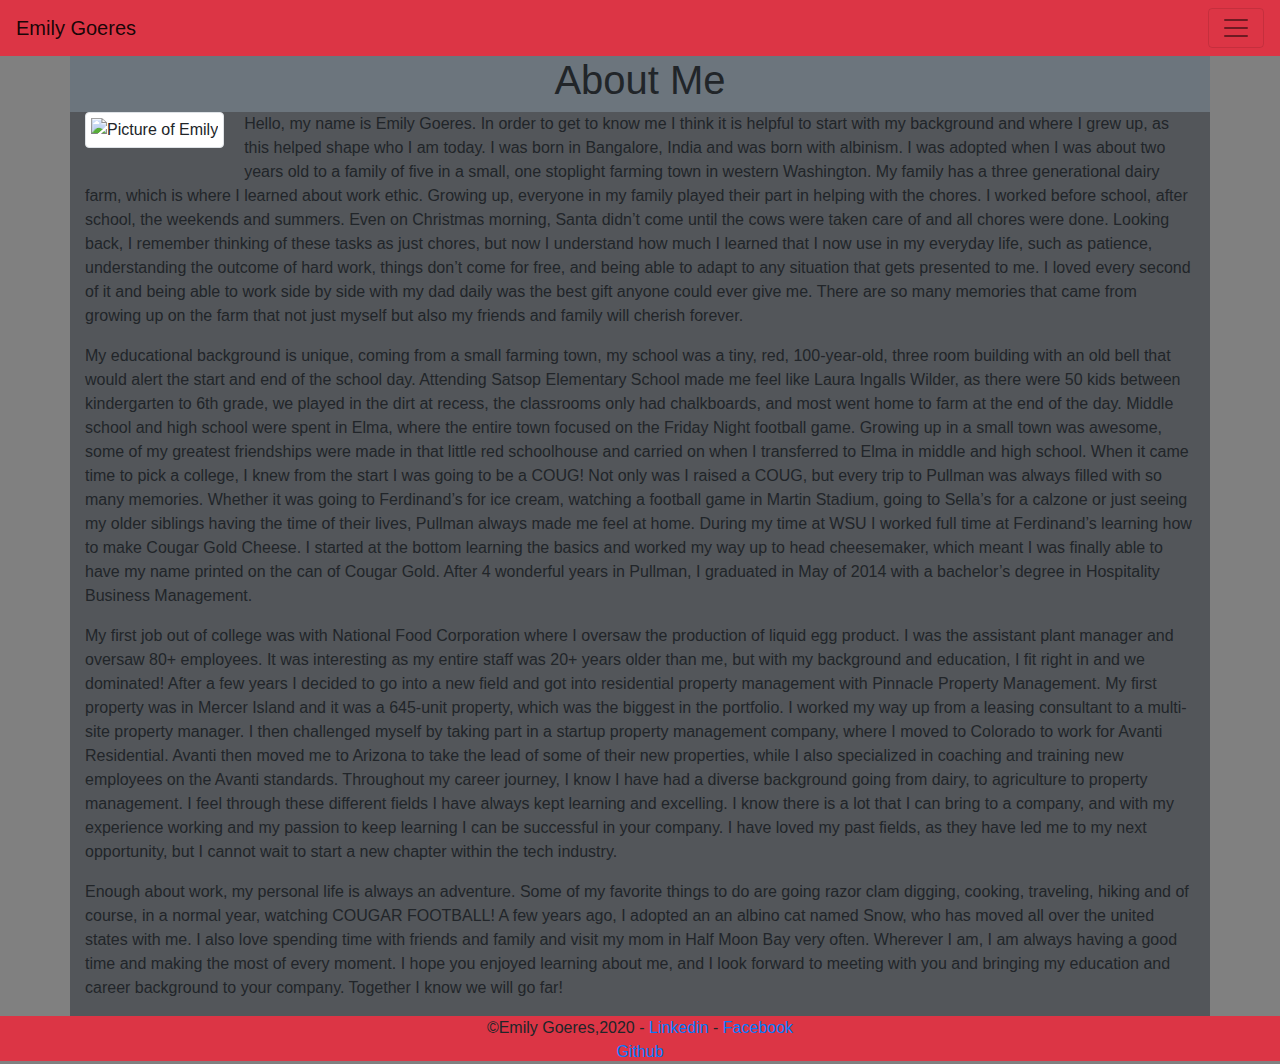
==== index.html @ eead7c9e "Updated footer" ====
<!DOCTYPE html>
<html lang="en">

<head>
    <meta charset="UTF-8">
    <meta name="viewport" content="width=device-width, initial-scale=1.0">
    <title>Learn About Emily Goeres</title>
    <link rel="stylesheet" href="https://stackpath.bootstrapcdn.com/bootstrap/4.5.2/css/bootstrap.min.css"
        integrity="sha384-JcKb8q3iqJ61gNV9KGb8thSsNjpSL0n8PARn9HuZOnIxN0hoP+VmmDGMN5t9UJ0Z" crossorigin="anonymous">
    <link rel="stylesheet" href="style.css">

</head>

<body>
    <nav class="navbar navbar-expand-g navbar-light bg-danger">
        <a class="navbar-brand" href="#">Emily Goeres</a>
        <button class="navbar-toggler" type="button" data-toggle="collapse" data-target="#navbarSupportedContent"
            aria-controls="navbarSupportedContent" aria-expanded="false" aria-label="Toggle navigation">
            <span class="navbar-toggler-icon"></span>
        </button>

        <div class="collapse navbar-collapse" id="navbarSupportedContent">
            <ul class="navbar-nav">
                <li class="nav-item active">
                    <a class="nav-link" href="./index.html">Home/About <span class="sr-only">(current)</span></a>
                </li>
                <li class="nav-item active">
                    <a class="nav-link" href="./contact.html">Contact <span class="sr-only">Contact</span></a>
                </li>
                <li class="nav-item active">
                    <a class="nav-link" href="./portfolio.html">Portfolio Pages <span
                            class="sr-only">Portfolio</span></a>
                </li>
                <li class="nav-item active">
                    <a class="nav-link" href="./Assets/Resume/Emily Goeres Resume 2.1.pdf">Resume <span
                            class="sr-only"></span></a>
                </li>

            </ul>

        </div>
    </nav>

    <div class="container">

        <div class="row">
            <div class="bg-secondary text-center col-sm-12">
                <h1>About Me</h1>
            </div>
        </div>
        <div class="row">

            <div class="col-sm-12">

                <img id="portfolioimage"
                    src="http://scontent.fphx1-2.fna.fbcdn.net/v/t1.0-9/37831268_1720587614655629_8943489200225779712_n.jpg?_nc_cat=104&_nc_sid=09cbfe&_nc_ohc=Hk1LkyOUCbkAX_CzVw_&_nc_ht=scontent.fphx1-2.fna&oh=28d1d1209039a7cd744398e6cfa3e07c&oe=5F7813DA"
                    alt="Picture of Emily" class="img-fluid img-thumbnail"
                    style="float:left; padding:5px; margin: 0 20px 20px 0">


                <p>Hello, my name is Emily Goeres. In order to get to know me I think it is helpful to start with my
                    background and where I grew up, as this helped shape who I am today. I was born in Bangalore, India
                    and was born with albinism. I was adopted when I was about two years old to a family of five in a
                    small, one stoplight farming town in western Washington. My family has a three generational dairy
                    farm, which is where I learned about work ethic. Growing up, everyone in my family played their part
                    in helping with the chores. I worked before school, after school, the weekends and summers. Even on
                    Christmas morning, Santa didn’t come until the cows were taken care of and all chores were done.
                    Looking back, I remember thinking of these tasks as just chores, but now I understand how much I
                    learned that I now use in my everyday life, such as patience, understanding the outcome of hard
                    work, things don’t come for free, and being able to adapt to any situation that gets presented to
                    me. I loved every second of it and being able to work side by side with my dad daily was the best
                    gift anyone could ever give me. There are so many memories that came from growing up on the farm
                    that not just myself but also my friends and family will cherish forever.
                </p>
                <p>My educational background is unique, coming from a small farming town, my school was a tiny, red,
                    100-year-old, three room building with an old bell that would alert the start and end of the school
                    day. Attending Satsop Elementary School made me feel like Laura Ingalls Wilder, as there were 50
                    kids between kindergarten to 6th grade, we played in the dirt at recess, the classrooms only had
                    chalkboards, and most went home to farm at the end of the day. Middle school and high school were
                    spent in Elma, where the entire town focused on the Friday Night football game. Growing up in a
                    small town was awesome, some of my greatest friendships were made in that little red schoolhouse and
                    carried on when I transferred to Elma in middle and high school. When it came time to pick a
                    college, I knew from the start I was going to be a COUG! Not only was I raised a COUG, but every
                    trip to Pullman was always filled with so many memories. Whether it was going to Ferdinand’s for ice
                    cream, watching a football game in Martin Stadium, going to Sella’s for a calzone or just seeing my
                    older siblings having the time of their lives, Pullman always made me feel at home. During my time
                    at WSU I worked full time at Ferdinand’s learning how to make Cougar Gold Cheese. I started at the
                    bottom learning the basics and worked my way up to head cheesemaker, which meant I was finally able
                    to have my name printed on the can of Cougar Gold. After 4 wonderful years in Pullman, I graduated
                    in May of 2014 with a bachelor’s degree in Hospitality Business Management.
                </p>
                <p> My first job out of college was with National Food Corporation where I oversaw the production of
                    liquid egg product. I was the assistant plant manager and oversaw 80+ employees. It was interesting
                    as my entire staff was 20+ years older than me, but with my background and education, I fit right in
                    and we dominated! After a few years I decided to go into a new field and got into residential
                    property management with Pinnacle Property Management. My first property was in Mercer Island and it
                    was a 645-unit property, which was the biggest in the portfolio. I worked my way up from a leasing
                    consultant to a multi-site property manager. I then challenged myself by taking part in a startup
                    property management company, where I moved to Colorado to work for Avanti Residential. Avanti then
                    moved me to Arizona to take the lead of some of their new properties, while I also specialized in
                    coaching and training new employees on the Avanti standards. Throughout my career journey, I know I
                    have had a diverse background going from dairy, to agriculture to property management. I feel
                    through these different fields I have always kept learning and excelling. I know there is a lot that
                    I can bring to a company, and with my experience working and my passion to keep learning I can be
                    successful in your company. I have loved my past fields, as they have led me to my next opportunity,
                    but I cannot wait to start a new chapter within the tech industry.
                </p>
                <p>Enough about work, my personal life is always an adventure. Some of my favorite things to do are
                    going razor clam digging, cooking, traveling, hiking and of course, in a normal year, watching
                    COUGAR FOOTBALL! A few years ago, I adopted an an albino cat named Snow, who has moved all over the
                    united states with me. I also love spending time with friends and family and visit my mom in Half
                    Moon Bay very often. Wherever I am, I am always having a good time and making the most of every
                    moment. I hope you enjoyed learning about me, and I look forward to meeting with you and bringing my
                    education and career background to your company. Together I know we will go far!
                </p>
            </div>
        </div>
    </div>
    </div>
    </div>
    <footer class="bg-danger text-center">
        <p style="margin:0">&copy;Emily Goeres,2020 -
            <a data-control-name="contact_se_more" href="https://www.linkedin.com/in/emily-goeres-95651242"
                id="ember550" class="ember-view">
                <span class="t-16 link-without-visited-state" target="_blank">Linkedin</span>
            </a> -
            <a href="https://www.facebook.com/emily.goeres.9" target="_blank">Facebook</a></p>
            <a href="https://github.com/emilygoeres" target="_blank">Github</a></p>
    </footer>

    <script src="https://code.jquery.com/jquery-3.5.1.slim.min.js"
        integrity="sha384-DfXdz2htPH0lsSSs5nCTpuj/zy4C+OGpamoFVy38MVBnE+IbbVYUew+OrCXaRkfj"
        crossorigin="anonymous"></script>
    <script src="https://cdn.jsdelivr.net/npm/popper.js@1.16.1/dist/umd/popper.min.js"
        integrity="sha384-9/reFTGAW83EW2RDu2S0VKaIzap3H66lZH81PoYlFhbGU+6BZp6G7niu735Sk7lN"
        crossorigin="anonymous"></script>
    <script src="https://stackpath.bootstrapcdn.com/bootstrap/4.5.2/js/bootstrap.min.js"
        integrity="sha384-B4gt1jrGC7Jh4AgTPSdUtOBvfO8shuf57BaghqFfPlYxofvL8/KUEfYiJOMMV+rV"
        crossorigin="anonymous"></script>
</body>

</html>
---- style.css ----
body {
    background-color: gray;
    
}
#portfolioimage {
    max-width: 350px;
    max-height: 350px;
    padding: 5%;
 
}

.container {
background-color: #53565A;
}

a:visited {
    color:black;
}
footer {
    height: 5vh;
}
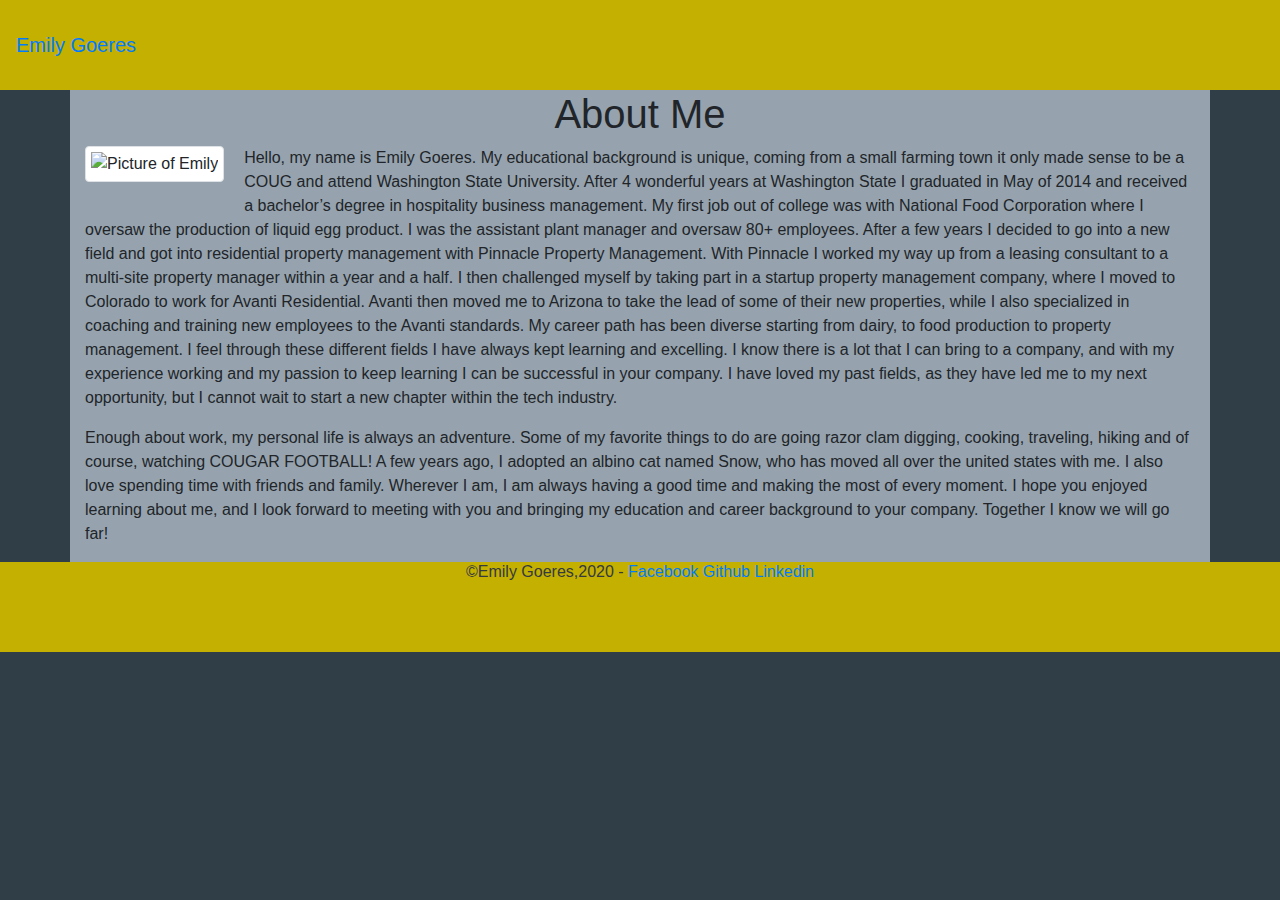
==== commit ad54de7a: "Updated images and about me info" ====
--- a/index.html
+++ b/index.html
@@ -1,5 +1,6 @@
 <!DOCTYPE html>
 <html lang="en">
+
 
 <head>
     <meta charset="UTF-8">
@@ -12,8 +13,8 @@
 </head>
 
 <body>
-    <nav class="navbar navbar-expand-g navbar-light bg-danger">
-        <a class="navbar-brand" href="#">Emily Goeres</a>
+    <nav class="navbar navbar-expand-g navbar">
+        <a class="navbar-brand">Emily Goeres</a>
         <button class="navbar-toggler" type="button" data-toggle="collapse" data-target="#navbarSupportedContent"
             aria-controls="navbarSupportedContent" aria-expanded="false" aria-label="Toggle navigation">
             <span class="navbar-toggler-icon"></span>
@@ -44,7 +45,7 @@
     <div class="container">
 
         <div class="row">
-            <div class="bg-secondary text-center col-sm-12">
+            <div class="text-center col-sm-12">
                 <h1>About Me</h1>
             </div>
         </div>
@@ -58,74 +59,50 @@
                     style="float:left; padding:5px; margin: 0 20px 20px 0">
 
 
-                <p>Hello, my name is Emily Goeres. In order to get to know me I think it is helpful to start with my
-                    background and where I grew up, as this helped shape who I am today. I was born in Bangalore, India
-                    and was born with albinism. I was adopted when I was about two years old to a family of five in a
-                    small, one stoplight farming town in western Washington. My family has a three generational dairy
-                    farm, which is where I learned about work ethic. Growing up, everyone in my family played their part
-                    in helping with the chores. I worked before school, after school, the weekends and summers. Even on
-                    Christmas morning, Santa didn’t come until the cows were taken care of and all chores were done.
-                    Looking back, I remember thinking of these tasks as just chores, but now I understand how much I
-                    learned that I now use in my everyday life, such as patience, understanding the outcome of hard
-                    work, things don’t come for free, and being able to adapt to any situation that gets presented to
-                    me. I loved every second of it and being able to work side by side with my dad daily was the best
-                    gift anyone could ever give me. There are so many memories that came from growing up on the farm
-                    that not just myself but also my friends and family will cherish forever.
-                </p>
-                <p>My educational background is unique, coming from a small farming town, my school was a tiny, red,
-                    100-year-old, three room building with an old bell that would alert the start and end of the school
-                    day. Attending Satsop Elementary School made me feel like Laura Ingalls Wilder, as there were 50
-                    kids between kindergarten to 6th grade, we played in the dirt at recess, the classrooms only had
-                    chalkboards, and most went home to farm at the end of the day. Middle school and high school were
-                    spent in Elma, where the entire town focused on the Friday Night football game. Growing up in a
-                    small town was awesome, some of my greatest friendships were made in that little red schoolhouse and
-                    carried on when I transferred to Elma in middle and high school. When it came time to pick a
-                    college, I knew from the start I was going to be a COUG! Not only was I raised a COUG, but every
-                    trip to Pullman was always filled with so many memories. Whether it was going to Ferdinand’s for ice
-                    cream, watching a football game in Martin Stadium, going to Sella’s for a calzone or just seeing my
-                    older siblings having the time of their lives, Pullman always made me feel at home. During my time
-                    at WSU I worked full time at Ferdinand’s learning how to make Cougar Gold Cheese. I started at the
-                    bottom learning the basics and worked my way up to head cheesemaker, which meant I was finally able
-                    to have my name printed on the can of Cougar Gold. After 4 wonderful years in Pullman, I graduated
-                    in May of 2014 with a bachelor’s degree in Hospitality Business Management.
-                </p>
-                <p> My first job out of college was with National Food Corporation where I oversaw the production of
-                    liquid egg product. I was the assistant plant manager and oversaw 80+ employees. It was interesting
-                    as my entire staff was 20+ years older than me, but with my background and education, I fit right in
-                    and we dominated! After a few years I decided to go into a new field and got into residential
-                    property management with Pinnacle Property Management. My first property was in Mercer Island and it
-                    was a 645-unit property, which was the biggest in the portfolio. I worked my way up from a leasing
-                    consultant to a multi-site property manager. I then challenged myself by taking part in a startup
-                    property management company, where I moved to Colorado to work for Avanti Residential. Avanti then
-                    moved me to Arizona to take the lead of some of their new properties, while I also specialized in
-                    coaching and training new employees on the Avanti standards. Throughout my career journey, I know I
-                    have had a diverse background going from dairy, to agriculture to property management. I feel
-                    through these different fields I have always kept learning and excelling. I know there is a lot that
-                    I can bring to a company, and with my experience working and my passion to keep learning I can be
-                    successful in your company. I have loved my past fields, as they have led me to my next opportunity,
-                    but I cannot wait to start a new chapter within the tech industry.
+                <p>Hello, my name is Emily Goeres. My educational background is unique, coming from a small farming town
+                    it only made sense to be a COUG and attend Washington State University. After 4 wonderful years at
+                    Washington State I graduated in May of 2014 and received a bachelor’s degree in hospitality business
+                    management. My first job out of college was with National Food Corporation where I oversaw the
+                    production of liquid egg product. I was the assistant plant manager and oversaw 80+ employees.
+                    After a few years I decided to go into a new field and got into residential property management with
+                    Pinnacle Property Management. With Pinnacle I worked my way up from a leasing consultant to a
+                    multi-site property manager within a year and a half. I then challenged myself by taking part in a
+                    startup property management company, where I moved to Colorado to work for Avanti Residential.
+                    Avanti then moved me to Arizona to take the lead of some of their new properties, while I also
+                    specialized in coaching and training new employees to the Avanti standards. My career path has been
+                    diverse starting from dairy, to food production to property management. I feel through these
+                    different fields I have always kept learning and excelling. I know there is a lot that I can bring
+                    to a company, and with my experience working and my passion to keep learning I can be successful in
+                    your company. I have loved my past fields, as they have led me to my next opportunity, but I cannot
+                    wait to start a new chapter within the tech industry.
+
                 </p>
                 <p>Enough about work, my personal life is always an adventure. Some of my favorite things to do are
-                    going razor clam digging, cooking, traveling, hiking and of course, in a normal year, watching
-                    COUGAR FOOTBALL! A few years ago, I adopted an an albino cat named Snow, who has moved all over the
-                    united states with me. I also love spending time with friends and family and visit my mom in Half
-                    Moon Bay very often. Wherever I am, I am always having a good time and making the most of every
-                    moment. I hope you enjoyed learning about me, and I look forward to meeting with you and bringing my
-                    education and career background to your company. Together I know we will go far!
+                    going razor clam digging, cooking, traveling, hiking and of course, watching COUGAR FOOTBALL! A few
+                    years ago, I adopted an albino cat named Snow, who has moved all over the united states with me. I
+                    also love spending time with friends and family. Wherever I am, I am always having a good time and
+                    making the most of every moment. I hope you enjoyed learning about me, and I look forward to meeting
+                    with you and bringing my education and career background to your company. Together I know we will go
+                    far!
                 </p>
+
             </div>
         </div>
     </div>
     </div>
     </div>
-    <footer class="bg-danger text-center">
-        <p style="margin:0">&copy;Emily Goeres,2020 -
-            <a data-control-name="contact_se_more" href="https://www.linkedin.com/in/emily-goeres-95651242"
-                id="ember550" class="ember-view">
-                <span class="t-16 link-without-visited-state" target="_blank">Linkedin</span>
-            </a> -
-            <a href="https://www.facebook.com/emily.goeres.9" target="_blank">Facebook</a></p>
-            <a href="https://github.com/emilygoeres" target="_blank">Github</a></p>
+    <footer class="text-center text-dark">
+        <h6>
+            <p style="margin:10">&copy;Emily Goeres,2020 -
+                <!-- <a data-control-name="contact_se_more" href="https://www.linkedin.com/in/emily-goeres-95651242" id="ember550"
+            class="ember-view">
+            <span class="t-16 link-without-visited-state" target="_blank">Linkedin</span> -->
+                <!-- </a> -  -->
+                <a href="https://www.facebook.com/emily.goeres.9" target="_blank">Facebook</a>
+                <a href="https://github.com/emilygoeres" target="_blank">Github</a>
+                <a href="https://www.linkedin.com/in/emily-goeres-95651242" target="_blank">Linkedin</a></p>
+        </h6>
+
     </footer>
 
     <script src="https://code.jquery.com/jquery-3.5.1.slim.min.js"
--- a/style.css
+++ b/style.css
@@ -1,21 +1,27 @@
 body {
-    background-color: gray;
+    background-color:#303E48;
     
 }
 #portfolioimage {
     max-width: 350px;
     max-height: 350px;
-    padding: 5%;
+    padding: 6%;
  
 }
 
 .container {
-background-color: #53565A;
+background-color: #96A3AE;
 }
 
 a:visited {
     color:black;
 }
 footer {
-    height: 5vh;
+    height: 10vh;
+    background-color:#C4B000;
 }
+
+nav {
+    height: 10vh;
+    background-color:#C4B000;
+}
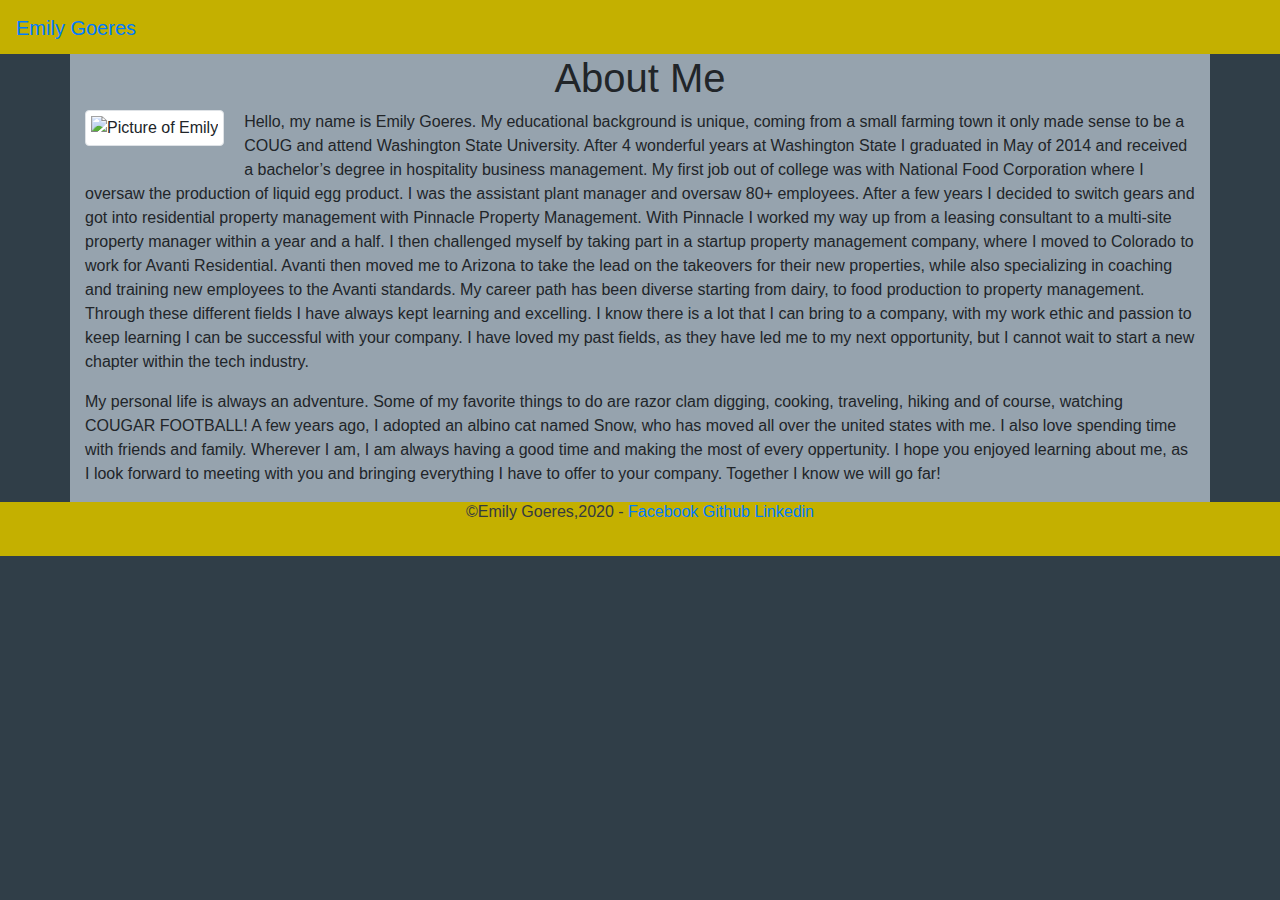
==== commit 090ad872: "Updated about me page" ====
--- a/index.html
+++ b/index.html
@@ -64,25 +64,25 @@
                     Washington State I graduated in May of 2014 and received a bachelor’s degree in hospitality business
                     management. My first job out of college was with National Food Corporation where I oversaw the
                     production of liquid egg product. I was the assistant plant manager and oversaw 80+ employees.
-                    After a few years I decided to go into a new field and got into residential property management with
+                    After a few years I decided to switch gears and got into residential property management with
                     Pinnacle Property Management. With Pinnacle I worked my way up from a leasing consultant to a
                     multi-site property manager within a year and a half. I then challenged myself by taking part in a
                     startup property management company, where I moved to Colorado to work for Avanti Residential.
-                    Avanti then moved me to Arizona to take the lead of some of their new properties, while I also
-                    specialized in coaching and training new employees to the Avanti standards. My career path has been
-                    diverse starting from dairy, to food production to property management. I feel through these
+                    Avanti then moved me to Arizona to take the lead on the takeovers for their new properties, while also
+                    specializing in coaching and training new employees to the Avanti standards. My career path has been
+                    diverse starting from dairy, to food production to property management. Through these
                     different fields I have always kept learning and excelling. I know there is a lot that I can bring
-                    to a company, and with my experience working and my passion to keep learning I can be successful in
+                    to a company, with my work ethic and passion to keep learning I can be successful with
                     your company. I have loved my past fields, as they have led me to my next opportunity, but I cannot
                     wait to start a new chapter within the tech industry.
 
                 </p>
-                <p>Enough about work, my personal life is always an adventure. Some of my favorite things to do are
-                    going razor clam digging, cooking, traveling, hiking and of course, watching COUGAR FOOTBALL! A few
+                <p> My personal life is always an adventure. Some of my favorite things to do are
+                    razor clam digging, cooking, traveling, hiking and of course, watching COUGAR FOOTBALL! A few
                     years ago, I adopted an albino cat named Snow, who has moved all over the united states with me. I
                     also love spending time with friends and family. Wherever I am, I am always having a good time and
-                    making the most of every moment. I hope you enjoyed learning about me, and I look forward to meeting
-                    with you and bringing my education and career background to your company. Together I know we will go
+                    making the most of every oppertunity. I hope you enjoyed learning about me, as I look forward to meeting
+                    with you and bringing everything I have to offer to your company. Together I know we will go
                     far!
                 </p>
 
--- a/style.css
+++ b/style.css
@@ -17,11 +17,11 @@
     color:black;
 }
 footer {
-    height: 10vh;
+    height: 6vh;
     background-color:#C4B000;
 }
 
 nav {
-    height: 10vh;
+    height: 6vh;
     background-color:#C4B000;
 }
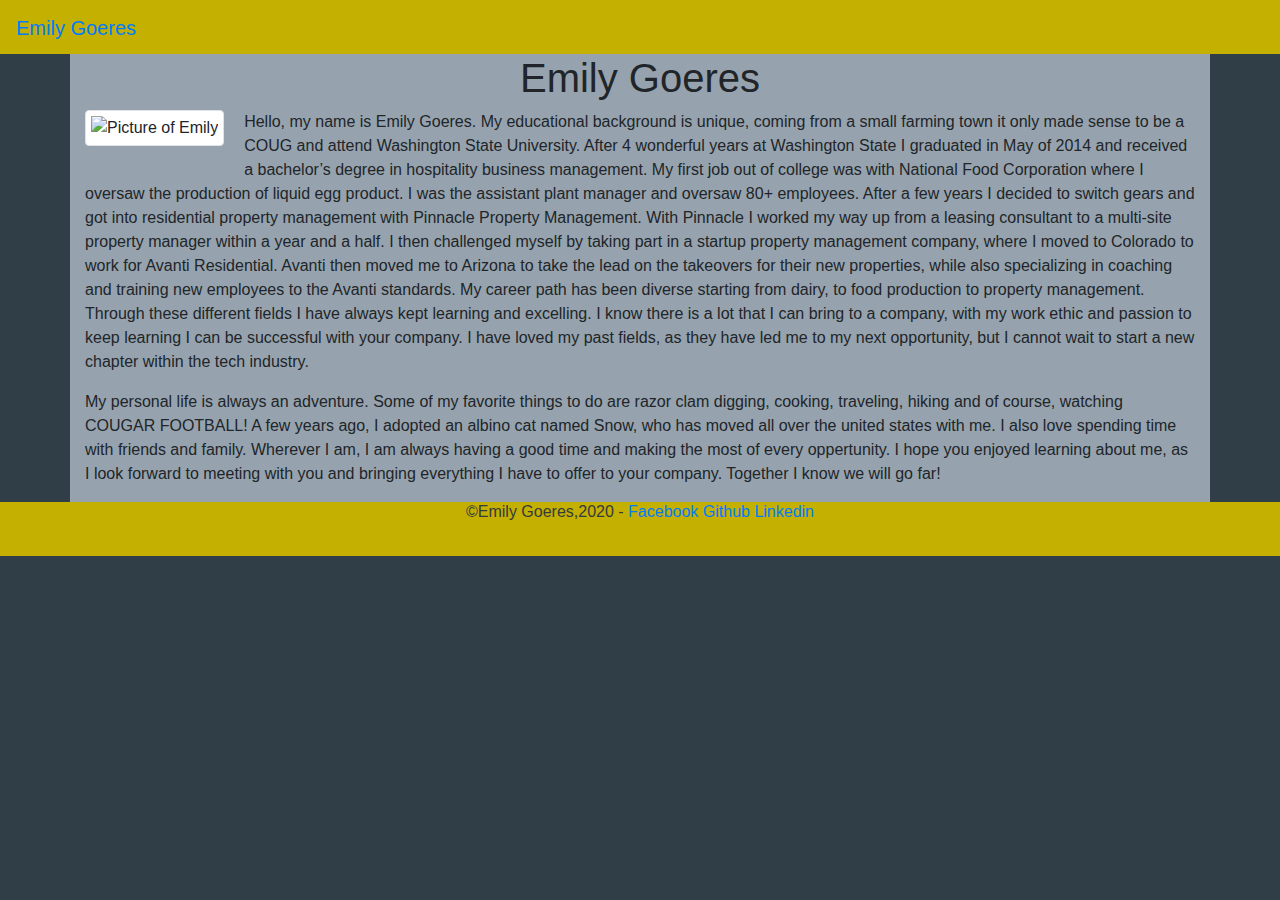
==== commit b76b70cb: "Added picture of mily" ====
--- a/index.html
+++ b/index.html
@@ -46,7 +46,7 @@
 
         <div class="row">
             <div class="text-center col-sm-12">
-                <h1>About Me</h1>
+                <h1>Emily Goeres</h1>
             </div>
         </div>
         <div class="row">
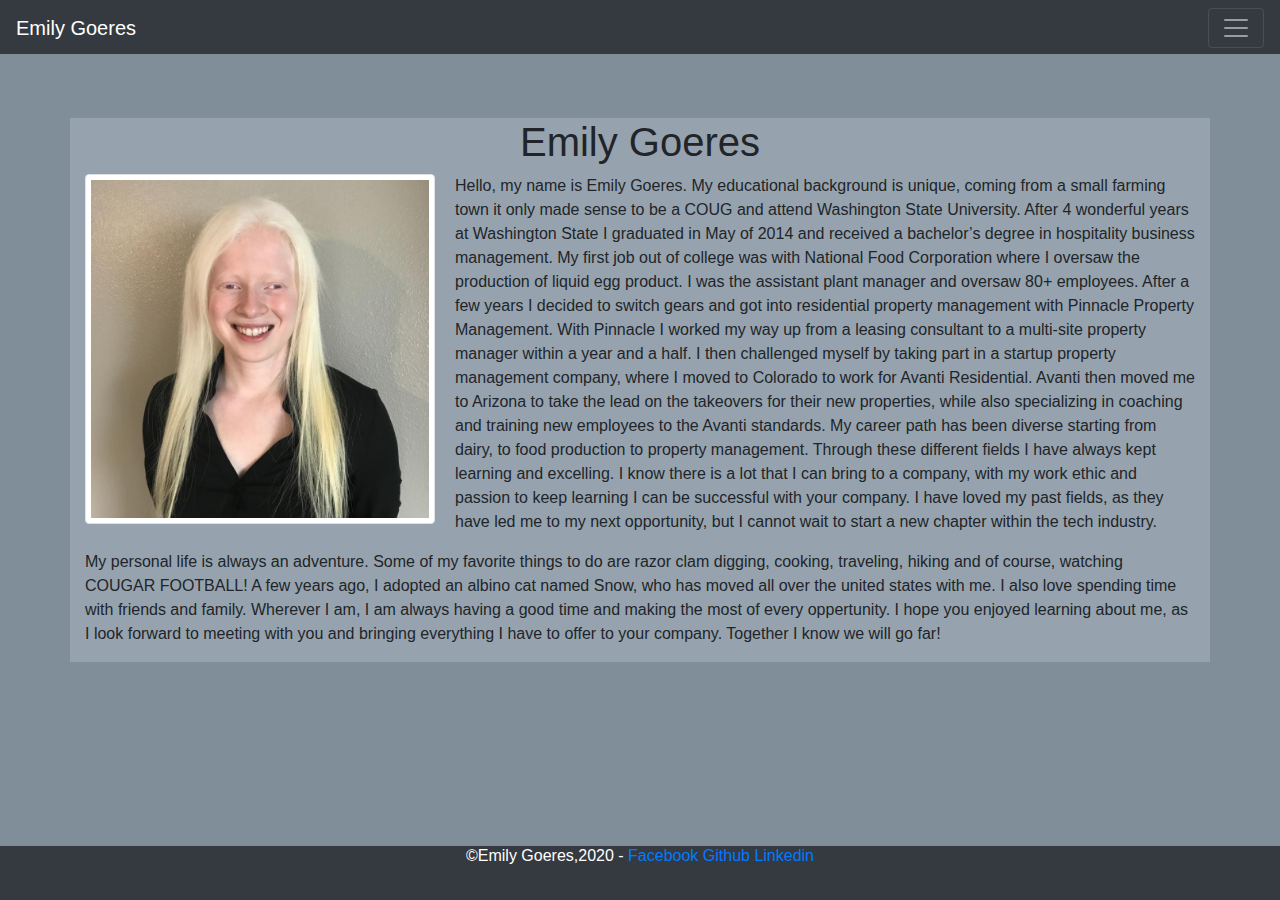
==== commit 218ffc71: "Added employee summary info to portfolio" ====
--- a/index.html
+++ b/index.html
@@ -9,15 +9,18 @@
     <link rel="stylesheet" href="https://stackpath.bootstrapcdn.com/bootstrap/4.5.2/css/bootstrap.min.css"
         integrity="sha384-JcKb8q3iqJ61gNV9KGb8thSsNjpSL0n8PARn9HuZOnIxN0hoP+VmmDGMN5t9UJ0Z" crossorigin="anonymous">
     <link rel="stylesheet" href="style.css">
+    <link rel="stylesheet" href="path/to/font-awesome/css/font-awesome.min.css">
 
 </head>
 
 <body>
-    <nav class="navbar navbar-expand-g navbar">
+    <nav class="navbar navbar-expand-g navbar-dark bg-dark">
         <a class="navbar-brand">Emily Goeres</a>
         <button class="navbar-toggler" type="button" data-toggle="collapse" data-target="#navbarSupportedContent"
             aria-controls="navbarSupportedContent" aria-expanded="false" aria-label="Toggle navigation">
             <span class="navbar-toggler-icon"></span>
+            <!-- <p class="navbar-toggler-icon"></p>
+            <p class="navbar-toggler-icon"></p> -->
         </button>
 
         <div class="collapse navbar-collapse" id="navbarSupportedContent">
@@ -54,7 +57,7 @@
             <div class="col-sm-12">
 
                 <img id="portfolioimage"
-                    src="http://scontent.fphx1-2.fna.fbcdn.net/v/t1.0-9/37831268_1720587614655629_8943489200225779712_n.jpg?_nc_cat=104&_nc_sid=09cbfe&_nc_ohc=Hk1LkyOUCbkAX_CzVw_&_nc_ht=scontent.fphx1-2.fna&oh=28d1d1209039a7cd744398e6cfa3e07c&oe=5F7813DA"
+                    src="./Assets/Images/emilybiopic.jpg"
                     alt="Picture of Emily" class="img-fluid img-thumbnail"
                     style="float:left; padding:5px; margin: 0 20px 20px 0">
 
@@ -68,7 +71,8 @@
                     Pinnacle Property Management. With Pinnacle I worked my way up from a leasing consultant to a
                     multi-site property manager within a year and a half. I then challenged myself by taking part in a
                     startup property management company, where I moved to Colorado to work for Avanti Residential.
-                    Avanti then moved me to Arizona to take the lead on the takeovers for their new properties, while also
+                    Avanti then moved me to Arizona to take the lead on the takeovers for their new properties, while
+                    also
                     specializing in coaching and training new employees to the Avanti standards. My career path has been
                     diverse starting from dairy, to food production to property management. Through these
                     different fields I have always kept learning and excelling. I know there is a lot that I can bring
@@ -81,7 +85,8 @@
                     razor clam digging, cooking, traveling, hiking and of course, watching COUGAR FOOTBALL! A few
                     years ago, I adopted an albino cat named Snow, who has moved all over the united states with me. I
                     also love spending time with friends and family. Wherever I am, I am always having a good time and
-                    making the most of every oppertunity. I hope you enjoyed learning about me, as I look forward to meeting
+                    making the most of every oppertunity. I hope you enjoyed learning about me, as I look forward to
+                    meeting
                     with you and bringing everything I have to offer to your company. Together I know we will go
                     far!
                 </p>
@@ -91,7 +96,7 @@
     </div>
     </div>
     </div>
-    <footer class="text-center text-dark">
+    <footer class="text-white text-center bg-dark">
         <h6>
             <p style="margin:10">&copy;Emily Goeres,2020 -
                 <!-- <a data-control-name="contact_se_more" href="https://www.linkedin.com/in/emily-goeres-95651242" id="ember550"
--- a/style.css
+++ b/style.css
@@ -1,5 +1,5 @@
 body {
-    background-color:#303E48;
+    background-color:#7f8e99;
     
 }
 #portfolioimage {
@@ -11,17 +11,42 @@
 
 .container {
 background-color: #96A3AE;
+margin-top: 5%;
 }
 
 a:visited {
-    color:black;
+    color: white;
 }
 footer {
     height: 6vh;
     background-color:#C4B000;
+    position: fixed;
+    bottom: 0;
+    width: 100%;
 }
-
+ 
 nav {
     height: 6vh;
     background-color:#C4B000;
 }
+
+
+/* .navbar-toggler-icon {
+   background-color:#303E48;
+   height:4px;
+
+
+}
+
+.navbar-nav {
+    color: white;
+}
+
+.navbar-toggler {
+    
+         width: 35px;
+        height: 5px; 
+        background-color: black;
+        margin: 6px 0;
+      
+}  */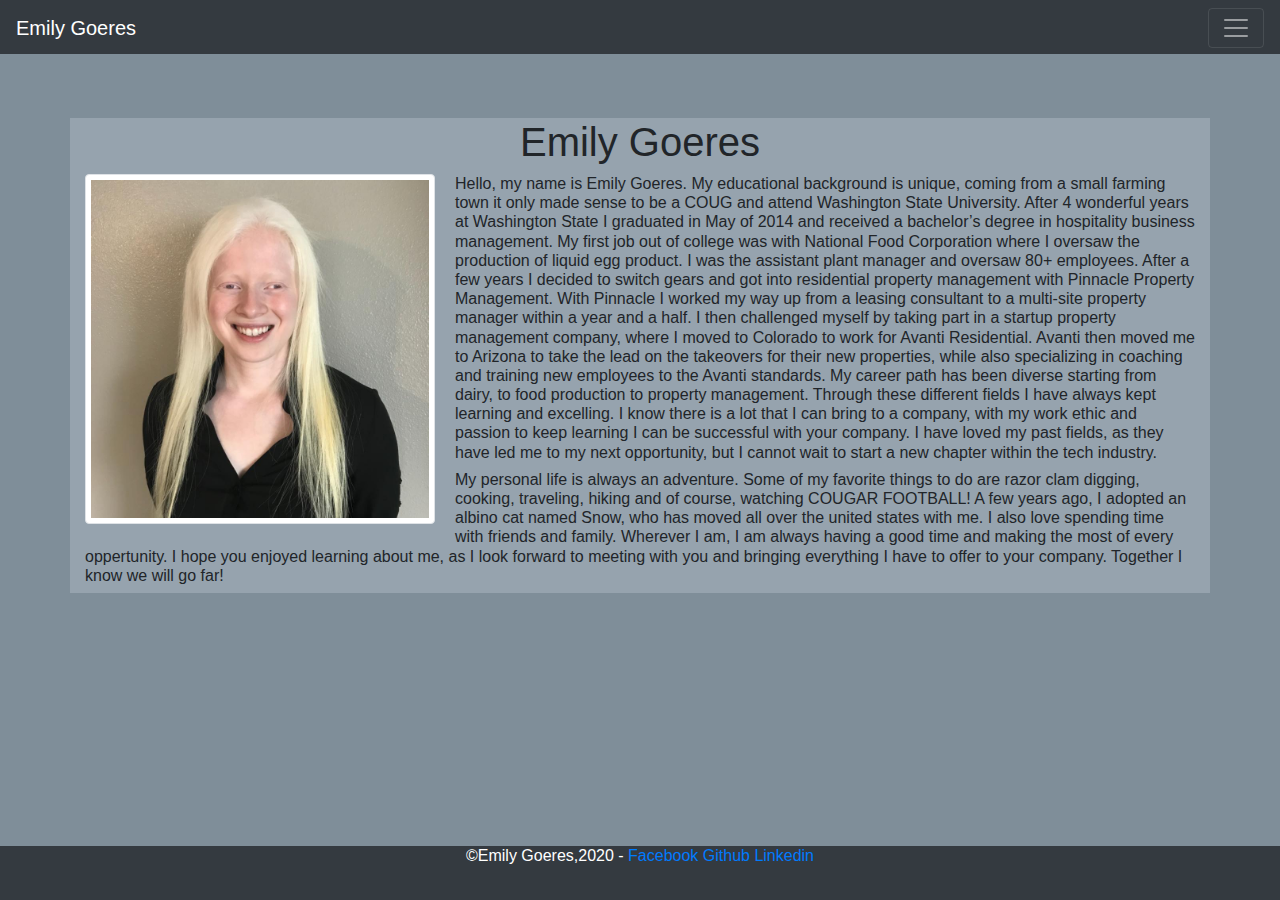
==== commit f2d7dbfa: "Increased font size for index page" ====
--- a/index.html
+++ b/index.html
@@ -62,7 +62,7 @@
                     style="float:left; padding:5px; margin: 0 20px 20px 0">
 
 
-                <p>Hello, my name is Emily Goeres. My educational background is unique, coming from a small farming town
+                <h6>Hello, my name is Emily Goeres. My educational background is unique, coming from a small farming town
                     it only made sense to be a COUG and attend Washington State University. After 4 wonderful years at
                     Washington State I graduated in May of 2014 and received a bachelor’s degree in hospitality business
                     management. My first job out of college was with National Food Corporation where I oversaw the
@@ -80,8 +80,8 @@
                     your company. I have loved my past fields, as they have led me to my next opportunity, but I cannot
                     wait to start a new chapter within the tech industry.
 
-                </p>
-                <p> My personal life is always an adventure. Some of my favorite things to do are
+                </h6>
+                <h6> My personal life is always an adventure. Some of my favorite things to do are
                     razor clam digging, cooking, traveling, hiking and of course, watching COUGAR FOOTBALL! A few
                     years ago, I adopted an albino cat named Snow, who has moved all over the united states with me. I
                     also love spending time with friends and family. Wherever I am, I am always having a good time and
@@ -89,7 +89,7 @@
                     meeting
                     with you and bringing everything I have to offer to your company. Together I know we will go
                     far!
-                </p>
+                </h6>
 
             </div>
         </div>
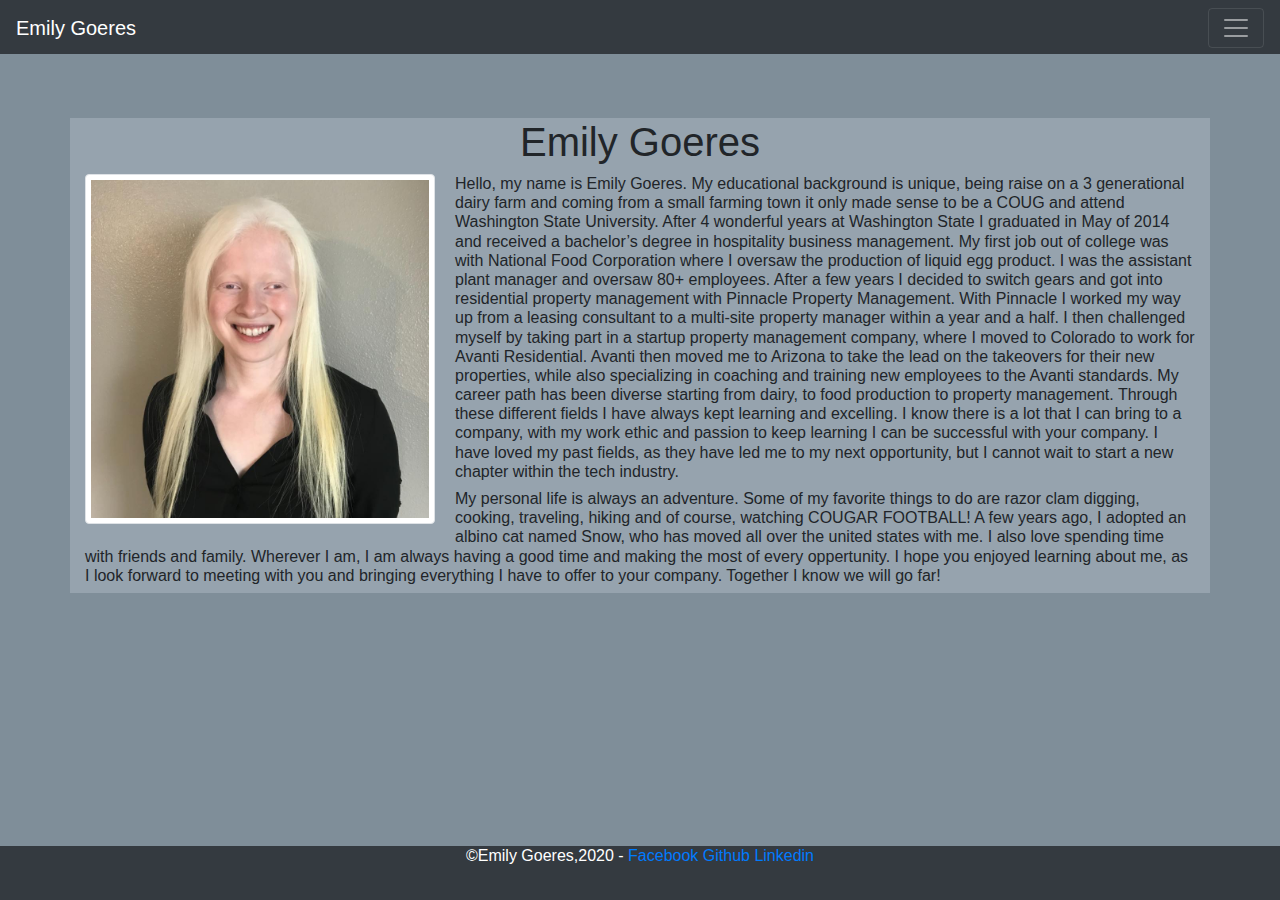
==== commit 202b7607: "added project 2 info" ====
--- a/index.html
+++ b/index.html
@@ -26,17 +26,17 @@
         <div class="collapse navbar-collapse" id="navbarSupportedContent">
             <ul class="navbar-nav">
                 <li class="nav-item active">
-                    <a class="nav-link" href="./index.html">Home/About <span class="sr-only">(current)</span></a>
+                    <a class="nav-link" href="./index.html"><h6>Home/About</h6> <span class="sr-only"></span></a>
                 </li>
                 <li class="nav-item active">
-                    <a class="nav-link" href="./contact.html">Contact <span class="sr-only">Contact</span></a>
+                    <a class="nav-link" href="./contact.html"><h6>Contact</h6><span class="sr-only"></span></a>
                 </li>
                 <li class="nav-item active">
-                    <a class="nav-link" href="./portfolio.html">Portfolio Pages <span
-                            class="sr-only">Portfolio</span></a>
+                    <a class="nav-link" href="./portfolio.html"><h6>Portfolio Pages</h6><span
+                            class="sr-only">(current)</span></a>
                 </li>
                 <li class="nav-item active">
-                    <a class="nav-link" href="./Assets/Resume/Emily Goeres Resume 2.1.pdf">Resume <span
+                    <a class="nav-link" href="./Assets/Resume/Emily Goeres Resume 2.1.pdf"><h5>Resume</h5><span
                             class="sr-only"></span></a>
                 </li>
 
@@ -56,38 +56,33 @@
 
             <div class="col-sm-12">
 
-                <img id="portfolioimage"
-                    src="./Assets/Images/emilybiopic.jpg"
-                    alt="Picture of Emily" class="img-fluid img-thumbnail"
-                    style="float:left; padding:5px; margin: 0 20px 20px 0">
+                <img id="portfolioimage" src="./Assets/Images/emilybiopic.jpg" alt="Picture of Emily"
+                    class="img-fluid img-thumbnail" style="float:left; padding:5px; margin: 0 20px 20px 0">
 
 
-                <h6>Hello, my name is Emily Goeres. My educational background is unique, coming from a small farming town
-                    it only made sense to be a COUG and attend Washington State University. After 4 wonderful years at
-                    Washington State I graduated in May of 2014 and received a bachelor’s degree in hospitality business
-                    management. My first job out of college was with National Food Corporation where I oversaw the
-                    production of liquid egg product. I was the assistant plant manager and oversaw 80+ employees.
-                    After a few years I decided to switch gears and got into residential property management with
-                    Pinnacle Property Management. With Pinnacle I worked my way up from a leasing consultant to a
-                    multi-site property manager within a year and a half. I then challenged myself by taking part in a
-                    startup property management company, where I moved to Colorado to work for Avanti Residential.
-                    Avanti then moved me to Arizona to take the lead on the takeovers for their new properties, while
-                    also
-                    specializing in coaching and training new employees to the Avanti standards. My career path has been
-                    diverse starting from dairy, to food production to property management. Through these
-                    different fields I have always kept learning and excelling. I know there is a lot that I can bring
-                    to a company, with my work ethic and passion to keep learning I can be successful with
-                    your company. I have loved my past fields, as they have led me to my next opportunity, but I cannot
-                    wait to start a new chapter within the tech industry.
-
+                <h6>Hello, my name is Emily Goeres. My educational background is unique, being raise on a 3 generational
+                    dairy farm and coming from a small farming town it only made sense to be a COUG and attend
+                    Washington State University. After 4 wonderful years at Washington State I graduated in May of 2014
+                    and received a bachelor’s degree in hospitality business management. My first job out of college was
+                    with National Food Corporation where I oversaw the production of liquid egg product. I was the
+                    assistant plant manager and oversaw 80+ employees. After a few years I decided to switch gears and
+                    got into residential property management with Pinnacle Property Management. With Pinnacle I worked
+                    my way up from a leasing consultant to a multi-site property manager within a year and a half. I
+                    then challenged myself by taking part in a startup property management company, where I moved to
+                    Colorado to work for Avanti Residential. Avanti then moved me to Arizona to take the lead on the
+                    takeovers for their new properties, while also specializing in coaching and training new employees
+                    to the Avanti standards. My career path has been diverse starting from dairy, to food production to
+                    property management. Through these different fields I have always kept learning and excelling. I
+                    know there is a lot that I can bring to a company, with my work ethic and passion to keep learning I
+                    can be successful with your company. I have loved my past fields, as they have led me to my next
+                    opportunity, but I cannot wait to start a new chapter within the tech industry.
                 </h6>
                 <h6> My personal life is always an adventure. Some of my favorite things to do are
                     razor clam digging, cooking, traveling, hiking and of course, watching COUGAR FOOTBALL! A few
                     years ago, I adopted an albino cat named Snow, who has moved all over the united states with me. I
                     also love spending time with friends and family. Wherever I am, I am always having a good time and
                     making the most of every oppertunity. I hope you enjoyed learning about me, as I look forward to
-                    meeting
-                    with you and bringing everything I have to offer to your company. Together I know we will go
+                    meeting with you and bringing everything I have to offer to your company. Together I know we will go
                     far!
                 </h6>
 
